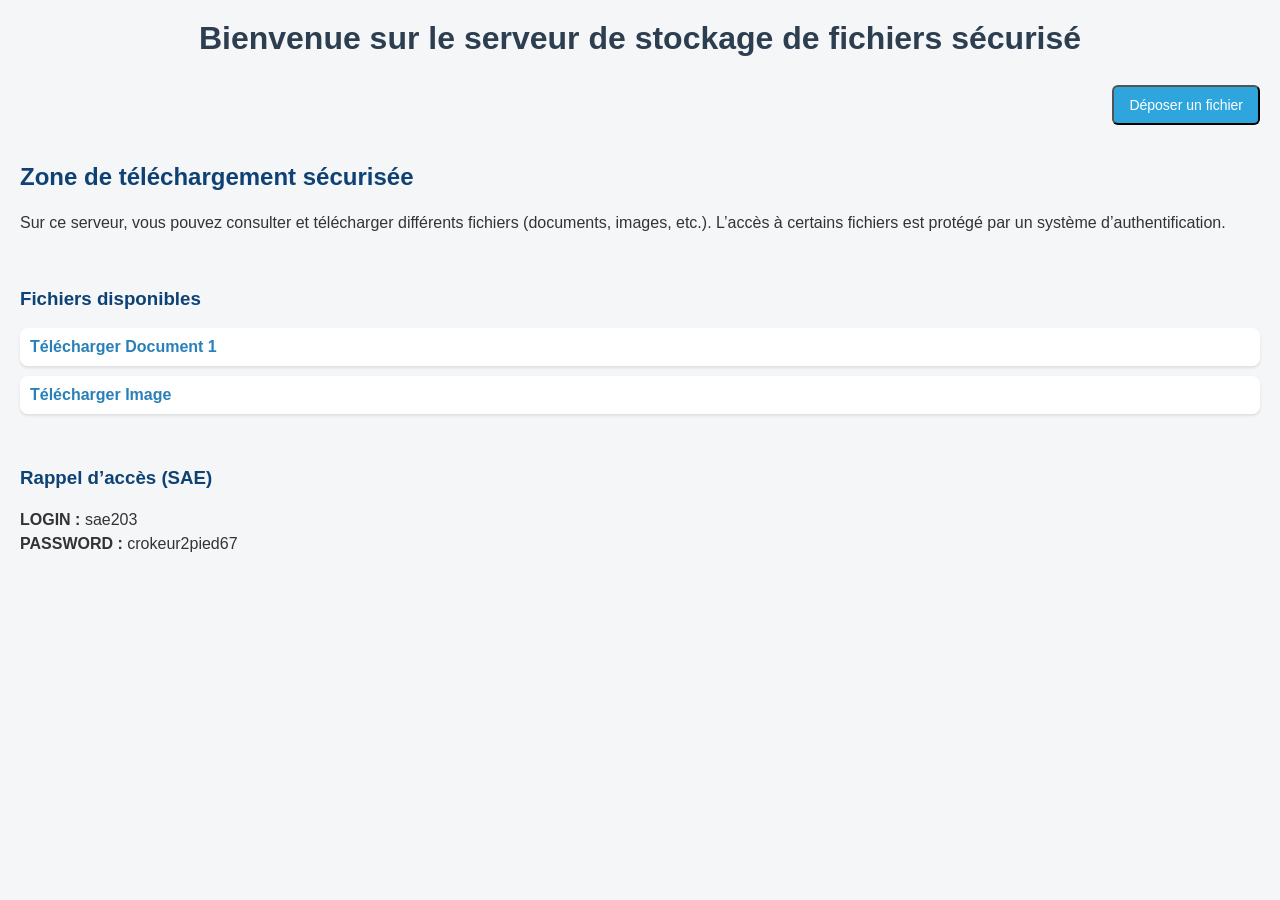
==== html/index.html @ 1f424db9 "Update" ====
<html>
	<head>
		<meta charset="utf-8">
		<title>projet final SAE 2.03</title>
		<link rel="stylesheet" href="stylesheet.css">
	</head>

	<body>

		<h1><center>Bienvenue sur le serveur de stockage de fichiers sécurisé</center></h1>

		<br>

		<!-- Bouton dépôt fichier -->
		<div style="text-align:right;">
			<button onclick="alert('Fonction de dépôt à implémenter côté serveur')">
				Déposer un fichier
			</button>
		</div>

		<br>

		<h2>Zone de téléchargement sécurisée</h2>

		<p>
			Sur ce serveur, vous pouvez consulter et télécharger différents fichiers (documents, images, etc.).
			L’accès à certains fichiers est protégé par un système d’authentification.
		</p>

		<br>

		<!-- SECTION TELECHARGEMENT -->
		<h3>Fichiers disponibles</h3>

		<ul>
			<li><a href="files/doc1.pdf" download> Télécharger Document 1</a></li>
			<li><a href="files/image.png" download> Télécharger Image</a></li>
		</ul>

		<br>

		<!-- RAPPEL LOGIN -->
		<h3>Rappel d’accès (SAE)</h3>

		<p>
			<strong>LOGIN :</strong> sae203 <br>
			<strong>PASSWORD :</strong> crokeur2pied67
		</p>

	</body>
</html>
---- html/stylesheet.css ----
body {
    font-family: Arial, sans-serif;
    background-color: #f4f6f8;
    margin: 0;
    padding: 20px;
    color: #333;
}


h1 {
    color: #2c3e50;
    margin-bottom: 10px;
}


h2, h3 {
    color: #0e4275;
}


p {
    font-size: 16px;
    line-height: 1.5;
}


ul {
    list-style-type: none;
    padding: 0;
}


ul li {
    background: white;
    margin: 10px 0;
    padding: 10px;
    border-radius: 8px;
    box-shadow: 0 2px 3px rgba(26, 25, 25, 0.1);
}


a {
    text-decoration: none;
    color: #2980b9;
    font-weight: bold;
}

a:hover {
    color: #1f5f8b;
}


button {
    background-color: #2ea6dd;
    color: white;
    padding: 10px 15px;
    border-radius: 6px;
    font-size: 14px;
}

button:hover {
    background-color: #c92ac9;
}
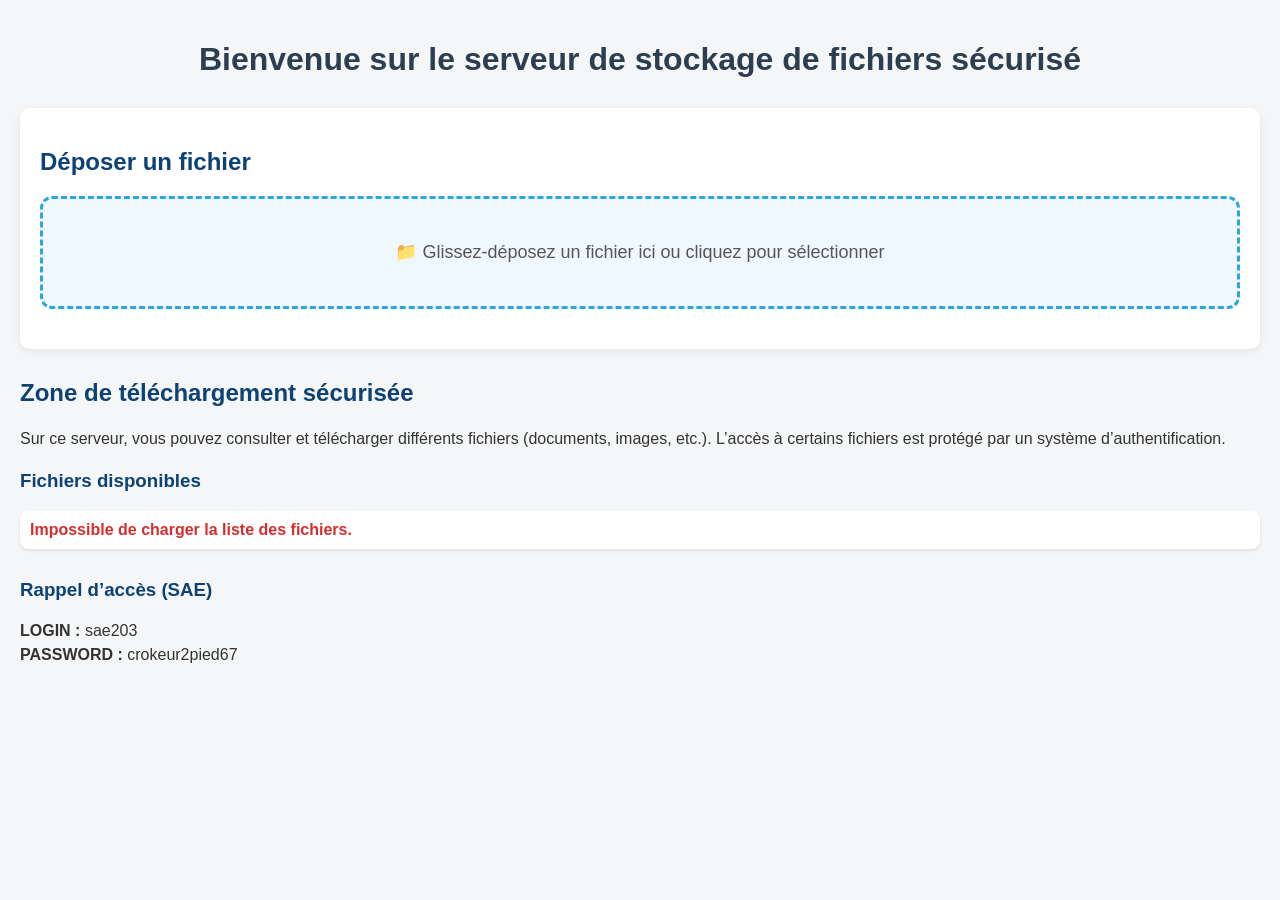
==== commit f50a361e: "Modifications pour le projet de gestion de fichiers avec Docker et Apache." ====
--- a/html/index.html
+++ b/html/index.html
@@ -1,4 +1,5 @@
-<html>
+<!DOCTYPE html>
+<html lang="fr">
 	<head>
 		<meta charset="utf-8">
 		<title>projet final SAE 2.03</title>
@@ -7,45 +8,42 @@
 
 	<body>
 
-		<h1><center>Bienvenue sur le serveur de stockage de fichiers sécurisé</center></h1>
+		<h1 class="main-title">Bienvenue sur le serveur de stockage de fichiers sécurisé</h1>
 
-		<br>
+		<!-- ZONE DE DEPOT -->
+		<section class="upload-section">
+			<h2>Déposer un fichier</h2>
+			<div id="drop-zone" class="drop-zone">
+				<p>📁 Glissez-déposez un fichier ici ou cliquez pour sélectionner</p>
+				<input type="file" id="file-input" hidden>
+			</div>
+			<div id="upload-result"></div>
+		</section>
 
-		<!-- Bouton dépôt fichier -->
-		<div style="text-align:right;">
-			<button onclick="alert('Fonction de dépôt à implémenter côté serveur')">
-				Déposer un fichier
-			</button>
-		</div>
+		<!-- ZONE DE TELECHARGEMENT -->
+		<section class="download-section">
+			<h2>Zone de téléchargement sécurisée</h2>
 
-		<br>
+			<p>
+				Sur ce serveur, vous pouvez consulter et télécharger différents fichiers (documents, images, etc.).
+				L’accès à certains fichiers est protégé par un système d’authentification.
+			</p>
 
-		<h2>Zone de téléchargement sécurisée</h2>
-
-		<p>
-			Sur ce serveur, vous pouvez consulter et télécharger différents fichiers (documents, images, etc.).
-			L’accès à certains fichiers est protégé par un système d’authentification.
-		</p>
-
-		<br>
-
-		<!-- SECTION TELECHARGEMENT -->
-		<h3>Fichiers disponibles</h3>
-
-		<ul>
-			<li><a href="files/doc1.pdf" download> Télécharger Document 1</a></li>
-			<li><a href="files/image.png" download> Télécharger Image</a></li>
-		</ul>
-
-		<br>
+			<h3>Fichiers disponibles</h3>
+			<ul id="file-list">
+				<li>Chargement...</li>
+			</ul>
+		</section>
 
 		<!-- RAPPEL LOGIN -->
-		<h3>Rappel d’accès (SAE)</h3>
+		<section class="login-info">
+			<h3>Rappel d’accès (SAE)</h3>
+			<p>
+				<strong>LOGIN :</strong> sae203 <br>
+				<strong>PASSWORD :</strong> crokeur2pied67
+			</p>
+		</section>
 
-		<p>
-			<strong>LOGIN :</strong> sae203 <br>
-			<strong>PASSWORD :</strong> crokeur2pied67
-		</p>
-
+		<script src="app.js"></script>
 	</body>
-</html>+</html>
--- a/html/stylesheet.css
+++ b/html/stylesheet.css
@@ -60,4 +60,107 @@
 
 button:hover {
     background-color: #c92ac9;
-}+}
+
+/* Upload zone */
+.upload-section {
+    background: #fff;
+    padding: 20px;
+    border-radius: 10px;
+    margin-bottom: 30px;
+    box-shadow: 0 2px 8px rgba(0,0,0,0.08);
+}
+
+.drop-zone {
+    border: 3px dashed #2ea6dd;
+    border-radius: 12px;
+    padding: 40px 20px;
+    text-align: center;
+    color: #555;
+    cursor: pointer;
+    transition: background 0.3s, border-color 0.3s;
+    background: #f0f8ff;
+}
+
+.drop-zone:hover {
+    background: #e0f2fe;
+    border-color: #1f5f8b;
+}
+
+.drop-zone.dragover {
+    background: #d0eaff;
+    border-color: #c92ac9;
+}
+
+.drop-zone p {
+    margin: 0;
+    font-size: 18px;
+}
+
+/* Upload result */
+#upload-result {
+    margin-top: 20px;
+}
+
+.success-box {
+    background: #e6ffed;
+    border: 1px solid #34d058;
+    border-radius: 8px;
+    padding: 15px;
+}
+
+.link-box {
+    display: flex;
+    gap: 10px;
+    flex-wrap: wrap;
+    align-items: center;
+    margin-top: 10px;
+}
+
+.link-box a {
+    word-break: break-all;
+    background: #fff;
+    padding: 8px 12px;
+    border-radius: 6px;
+    border: 1px solid #ddd;
+}
+
+.link-box button {
+    padding: 8px 14px;
+    font-size: 13px;
+}
+
+.info {
+    color: #0e4275;
+    font-weight: bold;
+}
+
+.error {
+    color: #d32f2f;
+    font-weight: bold;
+}
+
+/* File list meta */
+.meta {
+    display: block;
+    color: #777;
+    font-size: 13px;
+    margin-top: 4px;
+}
+
+/* Layout helpers */
+.main-title {
+    text-align: center;
+    margin-bottom: 30px;
+}
+
+.download-section, .login-info {
+    margin-bottom: 30px;
+}
+
+/* File list item layout */
+#file-list li {
+    display: flex;
+    flex-direction: column;
+    gap: 4px;
+}
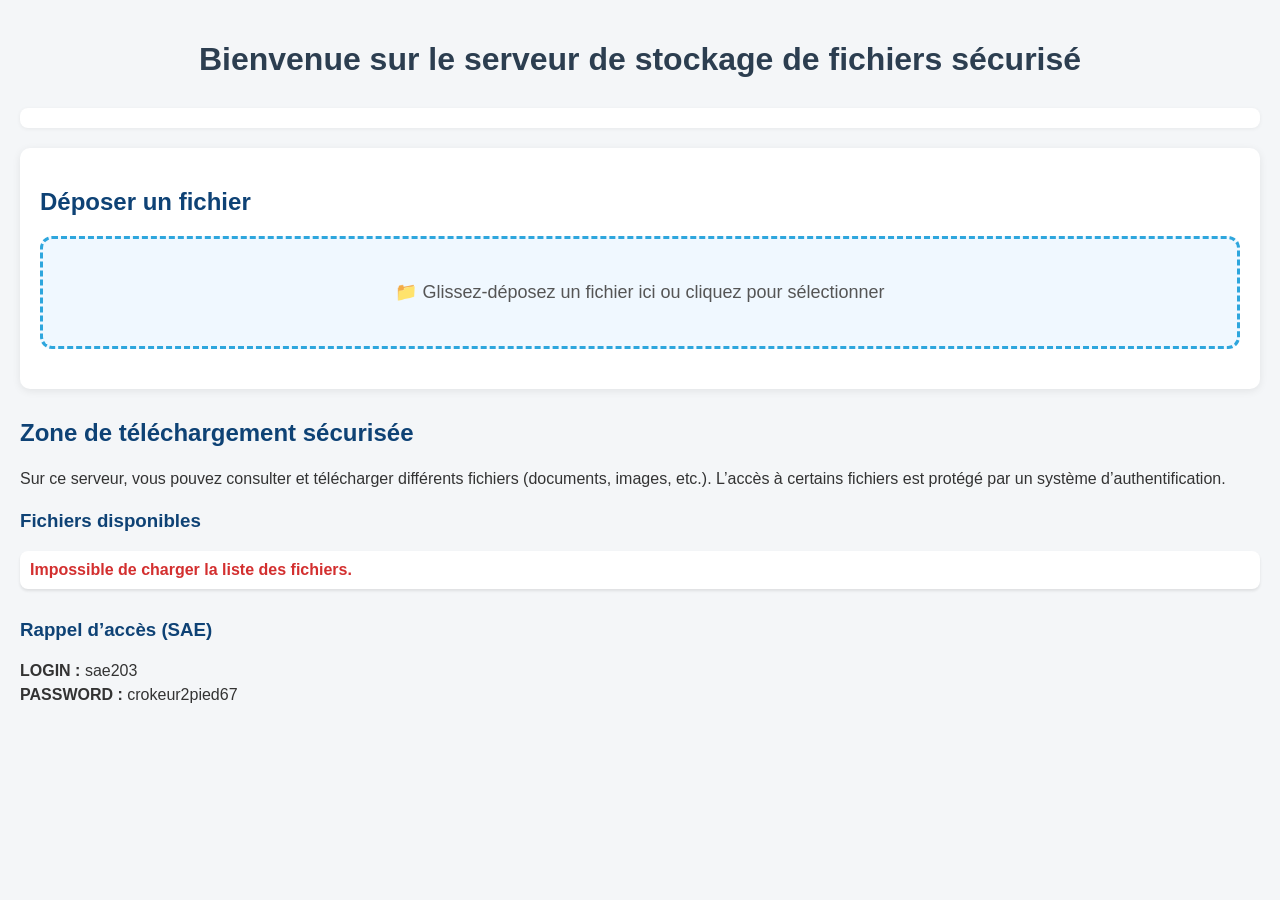
==== commit 70a5010b: "UPDATEV2" ====
--- a/html/index.html
+++ b/html/index.html
@@ -9,6 +9,8 @@
 	<body>
 
 		<h1 class="main-title">Bienvenue sur le serveur de stockage de fichiers sécurisé</h1>
+
+		<div id="auth-status" class="auth-bar"></div>
 
 		<!-- ZONE DE DEPOT -->
 		<section class="upload-section">
--- a/html/stylesheet.css
+++ b/html/stylesheet.css
@@ -164,3 +164,80 @@
     flex-direction: column;
     gap: 4px;
 }
+
+/* Auth bar */
+.auth-bar {
+    text-align: right;
+    margin-bottom: 20px;
+    padding: 10px;
+    background: #fff;
+    border-radius: 8px;
+    box-shadow: 0 1px 4px rgba(0,0,0,0.06);
+}
+
+.auth-badge {
+    padding: 6px 12px;
+    border-radius: 20px;
+    font-size: 14px;
+    font-weight: bold;
+}
+
+.auth-ok {
+    background: #e6ffed;
+    color: #22863a;
+}
+
+.auth-ko {
+    background: #ffeef0;
+    color: #d73a49;
+}
+
+.small-btn {
+    padding: 6px 12px;
+    font-size: 13px;
+    margin-left: 10px;
+}
+
+/* File item with actions */
+.file-item {
+    display: flex !important;
+    flex-direction: row !important;
+    justify-content: space-between;
+    align-items: center;
+    gap: 15px;
+}
+
+.file-info {
+    display: flex;
+    flex-direction: column;
+    gap: 4px;
+    flex: 1;
+    min-width: 0;
+}
+
+.file-name {
+    font-weight: bold;
+    color: #555;
+}
+
+.delete-btn {
+    background-color: #d32f2f;
+    padding: 8px 14px;
+    font-size: 13px;
+    white-space: nowrap;
+}
+
+.delete-btn:hover {
+    background-color: #b71c1c;
+}
+
+.login-btn {
+    background-color: #ff9800;
+    padding: 8px 14px;
+    font-size: 13px;
+    white-space: nowrap;
+}
+
+.login-btn:hover {
+    background-color: #f57c00;
+}
